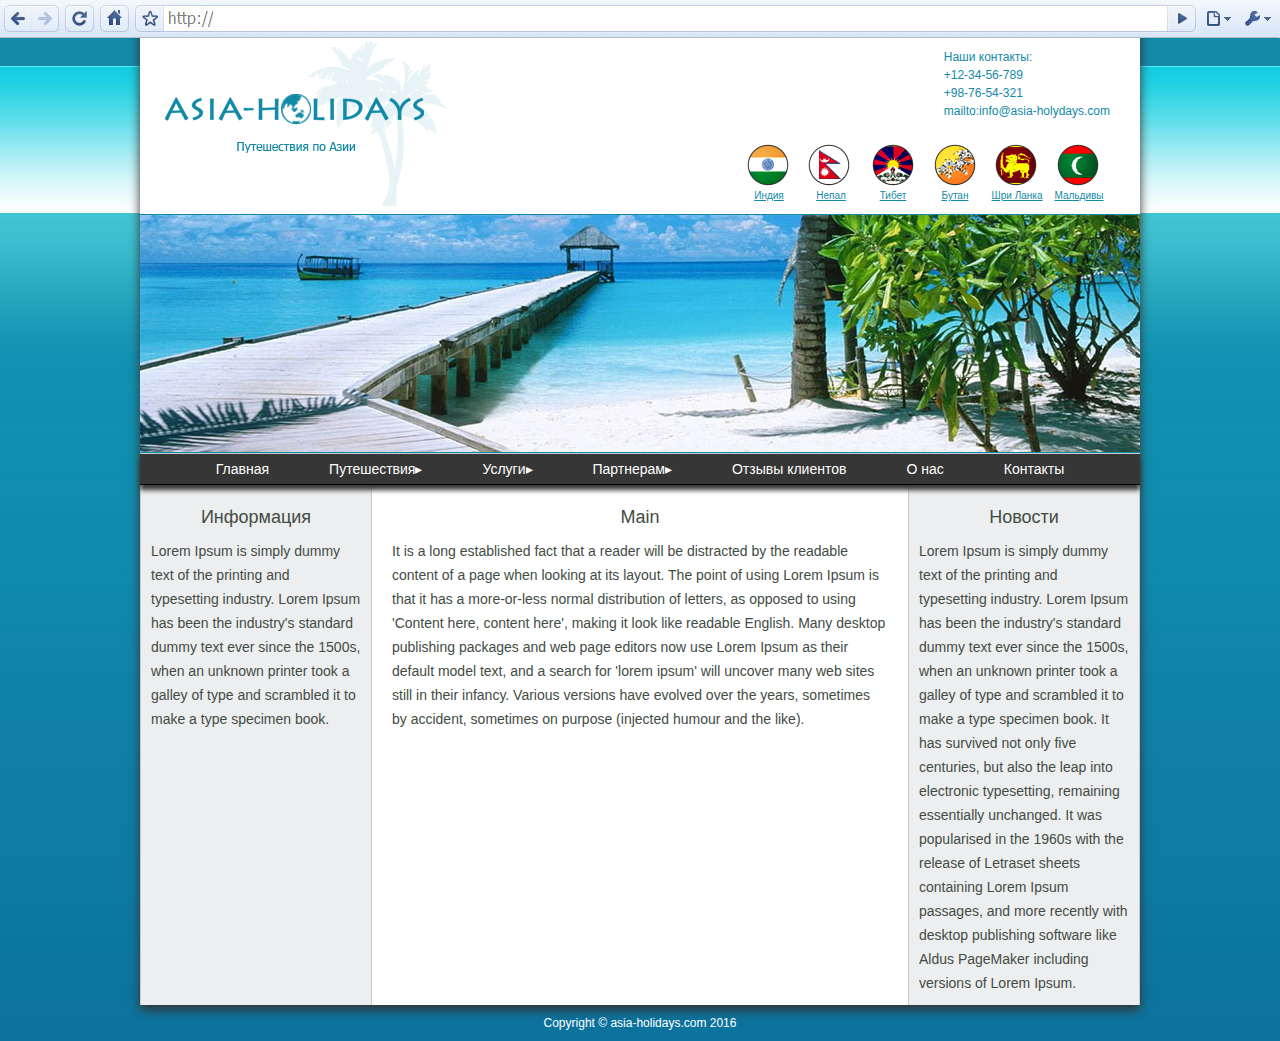
==== html/task03/index.html @ 04897275 "restore old tasks" ====
<!DOCTYPE html>
<html lang="ru">
<head>
    <meta charset="UTF-8">
    <title>Asia Holidays</title>
    <meta http-equiv="X-UA-Compatible" content="IE=edge">
    <meta name="viewport" content="width=device-width, initial-scale=1.0">
    <link rel="icon" href="favicon.ico">
    <link rel="stylesheet" href="css/reset.css">
    <link rel="stylesheet" href="css/styles.css">
</head>
<body>
    <div class="bar"></div>
    <div class="wrapper">
        <!--HEADER-->
        <header class="header">
            <div class="logo">
                <a href="#">
                    <img src="img/logo.png" alt="Logo">
                </a>
            </div>
            <div class="header-right-box">
                <div class="contacts-box">
                    <p>Наши контакты:</p>
                    <p>+12-34-56-789</p>
                    <p>+98-76-54-321</p>
                    <p><a href="mailto:info@asia-holydays.com">mailto:info@asia-holydays.com</a></p>
                </div>
                <div class="countrys-box">
                    <nav class="countrys">
                        <ul class="country-menu">
                            <li class="country-menu__item">
                                <a href="#" class="country-menu__link country-menu__link--india">Индия</a>
                            </li>
                            <li class="country-menu__item">
                                <a href="#" class="country-menu__link country-menu__link--nepal">Непал</a>
                            </li>
                            <li class="country-menu__item">
                                <a href="#" class="country-menu__link country-menu__link--tibet">Тибет</a>
                            </li>
                            <li class="country-menu__item">
                                <a href="#" class="country-menu__link country-menu__link--bhutan">Бутан</a>
                            </li>
                            <li class="country-menu__item">
                                <a href="#" class="country-menu__link country-menu__link--sri-lanka">Шри Ланка</a>
                            </li>
                            <li class="country-menu__item">
                                <a href="#" class="country-menu__link country-menu__link--maldives">Мальдивы</a>
                            </li>
                        </ul>
                    </nav>
                </div>
            </div>
        </header>
        <!--BANNER-->
        <div class="banner banner--maldives"></div>
        <!--MAIN MENU-->
        <nav class="nav">
            <ul class="menu menu--dark">
                <li class="menu__item"><a href="" class="menu__link">Главная</a></li>
                <li class="menu__item menu__item--sub"><a href="#" class="menu__link menu__link--arrow">Путешествия</a>
                    <ul class="sub-menu menu--dark">
                        <li class="sub-menu__item"><a href="#" class="menu__link menu__link--sub-link">Путешествия 1</a></li>
                        <li class="sub-menu__item"><a href="#" class="menu__link menu__link--sub-link">Путешествия 2</a></li>
                        <li class="sub-menu__item"><a href="#" class="menu__link menu__link--sub-link">Путешествия 3</a></li>
                        <li class="sub-menu__item"><a href="#" class="menu__link menu__link--sub-link">Путешествия 4</a></li>
                        <li class="sub-menu__item"><a href="#" class="menu__link menu__link--sub-link">Путешествия 5</a></li>
                    </ul>
                </li>
                <li class="menu__item menu__item--sub"><a href="#" class="menu__link menu__link--arrow">Услуги</a>
                    <ul class="sub-menu menu--dark">
                        <li class="sub-menu__item"><a href="#" class="menu__link menu__link--sub-link">Услуги 1</a></li>
                        <li class="sub-menu__item"><a href="#" class="menu__link menu__link--sub-link">Услуги 2</a></li>
                        <li class="sub-menu__item"><a href="#" class="menu__link menu__link--sub-link">Услуги 3</a></li>
                    </ul>
                </li>
                <li class="menu__item menu__item--sub"><a href="#" class="menu__link menu__link--arrow">Партнерам</a>
                    <ul class="sub-menu menu--dark">
                        <li class="sub-menu__item"><a href="#" class="menu__link menu__link--sub-link">Партнерам 1</a></li>
                        <li class="sub-menu__item"><a href="#" class="menu__link menu__link--sub-link">Партнерам 2</a></li>
                        <li class="sub-menu__item"><a href="#" class="menu__link menu__link--sub-link">Партнерам 3</a></li>
                        <li class="sub-menu__item"><a href="#" class="menu__link menu__link--sub-link">Партнерам 4</a></li>
                    </ul>
                </li>
                <li class="menu__item"><a href="#" class="menu__link">Отзывы клиентов</a></li>
                <li class="menu__item"><a href="#" class="menu__link">О нас</a></li>
                <li class="menu__item"><a href="#" class="menu__link">Контакты</a></li>
            </ul>
        </nav>
        <!--CONTENT-->
        <div class="content">
            <aside class="content-info">
                <p class="content-header">Информация</p>
                <p>Lorem Ipsum is simply dummy text of the printing and typesetting industry. Lorem Ipsum has been the
                    industry's standard dummy text ever since the 1500s, when an unknown printer took a galley of type
                    and scrambled it to make a type specimen book.</p>
            </aside>
            <div class="content-main">
                <p class="content-header">Main</p>
                <p>It is a long established fact that a reader will be distracted by the readable content of a page
                    when looking at its layout. The point of using Lorem Ipsum is that it has a more-or-less normal
                    distribution of letters, as opposed to using 'Content here, content here', making it look like readable
                    English. Many desktop publishing packages and web page editors now use Lorem Ipsum as their default
                    model text, and a search for 'lorem ipsum' will uncover many web sites still in their infancy.
                    Various versions have evolved over the years, sometimes by accident, sometimes on purpose (injected
                    humour and the like).</p>
            </div>
            <aside class="content-news">
                <p class="content-header">Новости</p>
                <p>Lorem Ipsum is simply dummy text of the printing and typesetting industry. Lorem Ipsum has been the
                    industry's standard dummy text ever since the 1500s, when an unknown printer took a galley of type
                    and scrambled it to make a type specimen book. It has survived not only five centuries, but also
                    the leap into electronic typesetting, remaining essentially unchanged. It was popularised in the
                    1960s with the release of Letraset sheets containing Lorem Ipsum passages, and more recently with
                    desktop publishing software like Aldus PageMaker including versions of Lorem Ipsum.</p>
            </aside>
        </div>
    </div>
    <!--FOOTER-->
    <footer class="footer">Copyright &copy; asia-holidays.com 2016</footer>
</body>
</html>
---- html/task03/css/styles.css ----
/*COMMON*/

body {
    font: normal 12px/16px Tahoma, Arial, sans-serif;
    background: #0c739f url("../img/bg.jpg") repeat-x;
    box-sizing: border-box;
}

.bar {
    position: fixed;
    height: 38px;
    width: 100%;
    background: url("../img/bar.jpg") center no-repeat;
    z-index: 1;
}

.wrapper {
    width: 1000px;
    margin: 0 auto;
    padding: 38px 0 0 0;
    background-color: #ffffff;
    box-shadow: 0 5px 10px #333333;
}

a {
    text-decoration: none;
}

/*HEADER*/

.header {
    display: flex;
    justify-content: space-between;
}

.logo {
    margin: 4px 25px;
}

.header-right-box {
    display: flex;
    justify-content: space-around;
    flex-direction: column;
    align-items: flex-end;
    margin: 0 30px;
}

.country-menu {
    display: flex;
}

.country-menu__item {
    margin: 0 5px;
}

.contacts-box {
    color: #128aa7;
    font-size: 12px;
    line-height: 18px;
}

.contacts-box a {
    color: #128aa7;
}

.country-menu__link {
    display: flex;
    justify-content: center;
    align-items: flex-end;
    width: 52px;
    height: 65px;
    font-size: 10px;
    color: #128aa7;
    text-decoration: underline;
}

.country-menu__link:hover {
    color: #fe8826;
}

.country-menu__link--india {
    background: url("../img/flags.png") -53px 0 no-repeat;
}

.country-menu__link--nepal {
    background: url("../img/flags.png") -158px 0 no-repeat;
}

.country-menu__link--tibet {
    background: url("../img/flags.png") -260px 0 no-repeat;
}

.country-menu__link--bhutan {
    background: url("../img/flags.png") 0 0 no-repeat;
}

.country-menu__link--sri-lanka {
    background: url("../img/flags.png") -209px 0 no-repeat;
}

.country-menu__link--maldives {
    background: url("../img/flags.png") -105px 0 no-repeat;
}

/*BANNER*/

.banner {
    width: 100%;
    height: 237px;
    border-top: 1px solid #128aa7;
    border-bottom: 1px solid #128aa7;
}

.banner--maldives {
    background: #128aa7 url("../img/image.jpg") center center no-repeat;
    background-size: cover;
}

/*NAV*/

.nav {

}

.menu {
    display: flex;
    justify-content: center;
    align-items: center;
    position: relative;
    border-top: 1px solid #cacbcb;
    border-bottom: 1px solid #000000;
}

.sub-menu {
    position: absolute;
    display: none;
    border-top: 1px solid #000000;
}

.menu--dark {
    background-color: #363636;
    box-shadow: 0 5px 5px #333333;
}

.menu__item--sub:hover .sub-menu {
    display: block;
}

.menu__item--sub:hover .menu__link--arrow:after {
    content: '\25BE';
}

.menu__link {
    display: block;
    color: #ffffff;
    font-size: 14px;
    line-height: 30px;
    padding: 0 30px;
}

.menu__link:hover {
    color: #fe8826;
}

.menu__link--arrow:after {
    content: '\25B8';
}

.menu__link--sub-link {
    line-height: 20px;
}

/*CONTENT*/

.content {
    display: flex;
    font-size: 14px;
    line-height: 24px;
    color: #424c43;
}

.content-main {
    flex: 1;
    padding: 10px 20px;
}

.content-header {
    text-align: center;
    font-size: 18px;
    padding: 10px;
}

.content-news,
.content-info {
    border-left: 1px solid #c7cacf;
    border-right: 1px solid #c7cacf;
    background-color: #edeef0;
    max-width: 210px;
    padding: 10px;
}

/*FOOTER*/

.footer {
    text-align: center;
    color: #ffffff;
    padding: 10px;
}
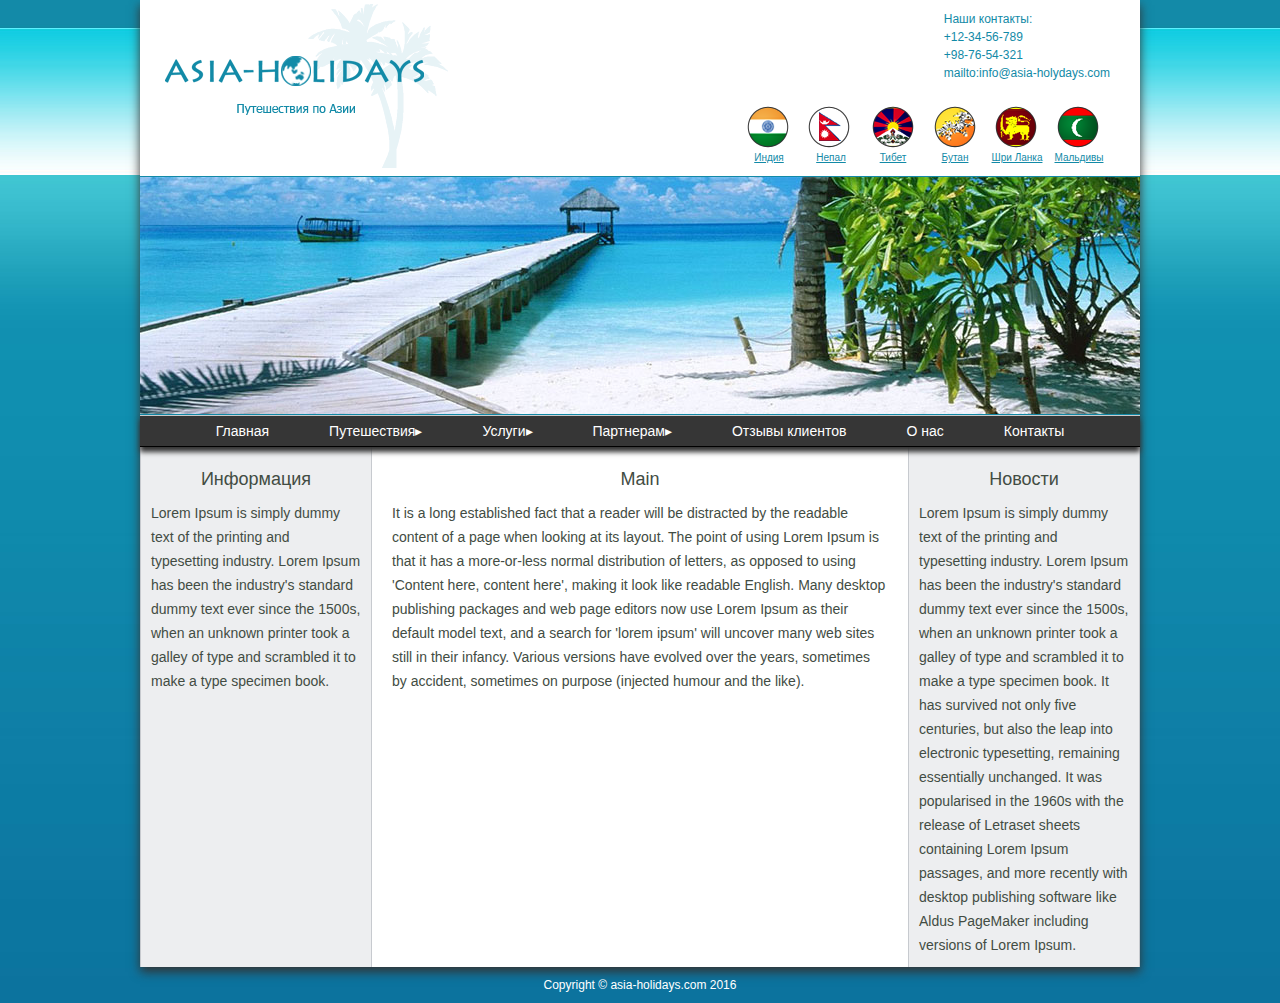
==== commit 6bc1bb05: "task03 fixes" ====
--- a/html/task03/index.html
+++ b/html/task03/index.html
@@ -10,7 +10,6 @@
     <link rel="stylesheet" href="css/styles.css">
 </head>
 <body>
-    <div class="bar"></div>
     <div class="wrapper">
         <!--HEADER-->
         <header class="header">
--- a/html/task03/css/styles.css
+++ b/html/task03/css/styles.css
@@ -6,18 +6,9 @@
     box-sizing: border-box;
 }
 
-.bar {
-    position: fixed;
-    height: 38px;
-    width: 100%;
-    background: url("../img/bar.jpg") center no-repeat;
-    z-index: 1;
-}
-
 .wrapper {
     width: 1000px;
     margin: 0 auto;
-    padding: 38px 0 0 0;
     background-color: #ffffff;
     box-shadow: 0 5px 10px #333333;
 }
@@ -72,10 +63,6 @@
     font-size: 10px;
     color: #128aa7;
     text-decoration: underline;
-}
-
-.country-menu__link:hover {
-    color: #fe8826;
 }
 
 .country-menu__link--india {
@@ -158,10 +145,6 @@
     padding: 0 30px;
 }
 
-.menu__link:hover {
-    color: #fe8826;
-}
-
 .menu__link--arrow:after {
     content: '\25B8';
 }
